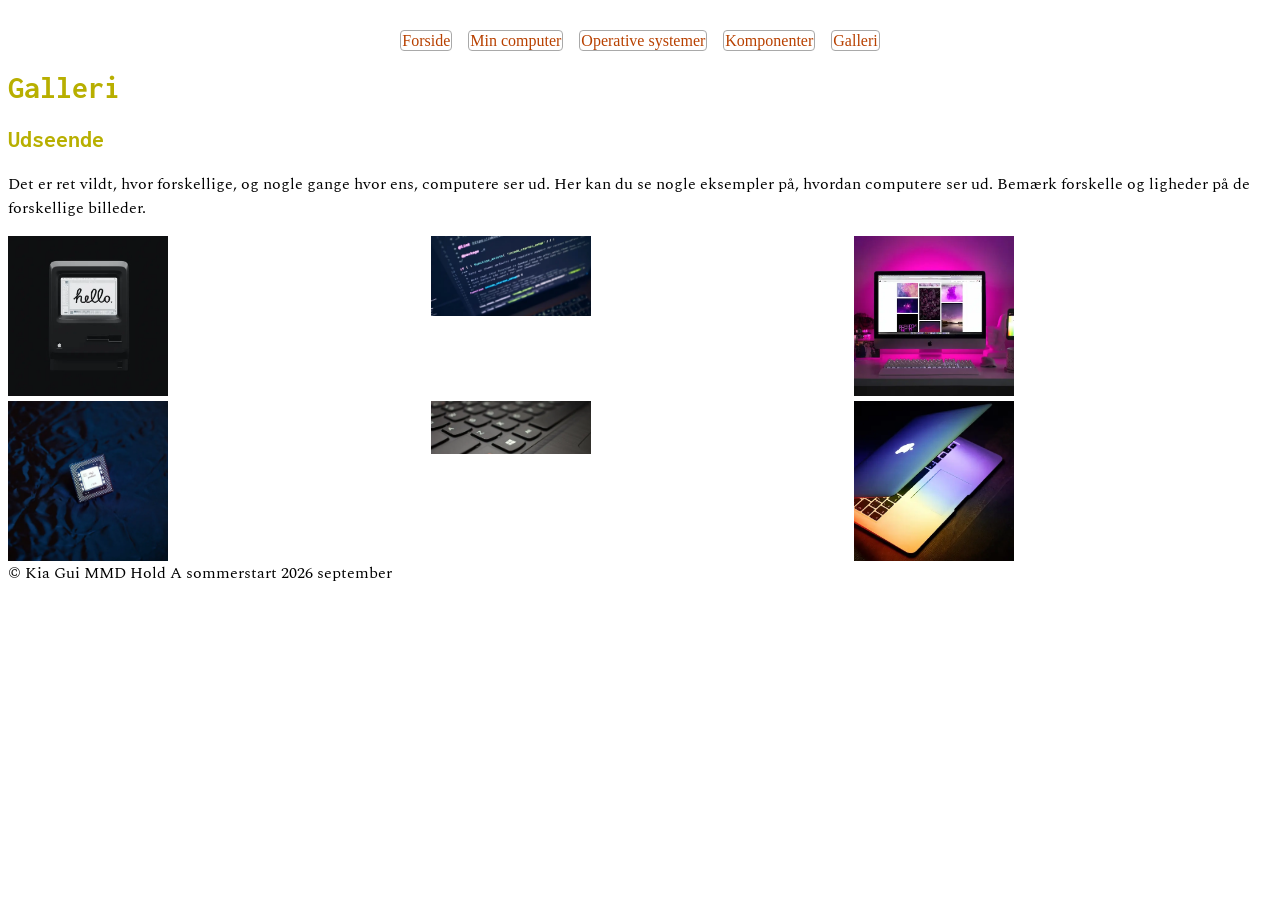
==== galleri.html @ df04bf2d "Add files via upload" ====
<!doctype html>
<html lang="en">
  <head>
       <title>Galleri</title>
  <meta name="robots" content="noindex" />
  <meta name="viewport" content="width=device-width, initial-scale=1.0" />
   <link rel="stylesheet" href="style/style.css">
   <link rel="stylesheet" href="style/pictures.css">


  </head>
  <body>
    <header>
      <nav class="Menu">
        <ul>
          <li>
            <a href="index.html">Forside</a>
          </li>
          <li>
            <a href="min_computer.html">Min computer</a>
          </li>
            <li>
            <a href="operativsystemer.html">Operative systemer</a>
          </li>
            <li>
            <a href=komponenter.html>Komponenter</a>
          </li>
            <li>
            <a href="galleri.html">Galleri</a>
          </li>
        </ul>
      </nav>
    </header>

    <h1>Galleri</h1>
    <h2>Udseende</h2>
    <p>Det er ret vildt, hvor forskellige, og nogle gange hvor ens, computere ser ud. Her kan du se nogle eksempler på, hvordan computere ser ud. Bemærk forskelle og ligheder på de forskellige billeder.</p>
   <div class="galleri">
    <img class="galleri1" src="imgs/galleri/apple-84.webp" alt="Apple computer">
    <img class="galleri2" src="imgs/galleri/code.webp" alt="Billede af computer kodning">
    <img class="galleri3" src="imgs/galleri/desktop-setup.webp" alt="Desktop computer setup">
    <img class="galleri4" src="imgs/galleri/intel-chip.webp" alt="Computer intel chip">
    <img class="galleri5" src="imgs/galleri/keyboard.webp" alt="Tastetur">
    <img class="galleri6" src="imgs/galleri/macbook.webp" alt="Ældre model af MacBook">
    </div>
  <footer>&#169 Kia Gui MMD Hold A sommerstart 2026 september</footer>  
</body>
</html>
---- style/style.css ----
@import url("https://fonts.googleapis.com/css2?family=Inconsolata:wght@200..900&display=swap");

@import url("https://fonts.googleapis.com/css2?family=Spectral&display=swap");

@media (max-width: 600px) {
  body {
    margin: 10px;
  }

  .galleri {
    grid-template-columns: 1fr;
  }

  img {
    width: 100%;
    height: auto;
  }
}

h1,
h2,
h3,
head {
  font-family: "Inconsolata", monospace;
  font-optical-sizing: auto;
  color: #b8af00;
}

p,
dd,
dt,
footer {
  font-family: "Spectral", serif;
  font-optical-sizing: auto;
  font-weight: 400;
  font-style: normal;
}

.Tabel {
  display: grid;
  grid-template-columns: 2fr 1fr; /*gør det er lige store kolloner mellem hver punkt med plads til tekst*/
  width: 400px;
}

.Tabel dt,
.Tabel dd {
  padding: 10px;
  margin: 0;
  border-bottom: 1px solid grey;
}

.Menu ul {
  /*resteeter indstillingerne for menuens ul punkter, så de kan ændres til det man selv ønsker*/
  list-style: none;
  margin: 0;
  padding: 0;
}

.Menu ul {
  display: flex; /*for at de vises ved siden af hinanden*/
  gap: 1rem; /*mellemrummet mellem hvert element*/
  margin-top: 2rem; /*toppens luft fra elementet*/
  justify-content: center; /*gøre at teksten bliver placret i midten af skærmen*/
}
.Menu a {
  color: #b84100;
  text-decoration: none;
  border: 1px solid darkgray;
  border-radius: 4px;
  padding: 1px;
}
.Menu a:hover {
  background-color: lightgray;
}

.cta {
  display: block;
  width: fit-content;
  margin: 2rem auto; /*2rem luft over/under og auto centrerer den vandret*/
  background-color: burlywood;
  color: darkred;
  padding: 30px 60px;
  font-size: 2.5rem;
  text-decoration: none;
  border-radius: 10px;
}
.cta:hover {
  background-color: darkgrey;
  color: white;
}

/*@media (max-width: 600px) {
  body {
    margin: 10px;
  }

  .galleri {
    grid-template-columns: 1fr;
  }

  img {
    width: 100%;
    height: auto;
  }

  nav ul {
    flex-direction: column;
  }
}*/
---- style/pictures.css ----
.first {
  width: 300px;
  height: auto;
}
.second {
  width: 300px;
  height: auto;
}

.galleri {
  display: grid;
  grid-template-columns: repeat(3, 1fr);
  gap: 5px;
}
.galleri1 {
  width: 10rem;
  height: 10rem;
}
.galleri2 {
  width: 10rem;
  height: auto;
}
.galleri3 {
  width: 10rem;
  height: auto;
}
.galleri4 {
  width: 10rem;
  height: auto;
}
.galleri5 {
  width: 10rem;
  height: auto;
}
.galleri6 {
  width: 10rem;
  height: auto;
}

.komponenter1,
.komponenter2,
.komponenter3,
.komponenter4,
.komponenter5,
.komponenter6 {
  width: 10rem;
  height: auto;
}

.operativsystemer1,
.operativsystemer2,
.operativsystemer3 {
  width: 10rem;
  height: auto;
}
.min-computer {
  width: 20em;
  height: auto;
}
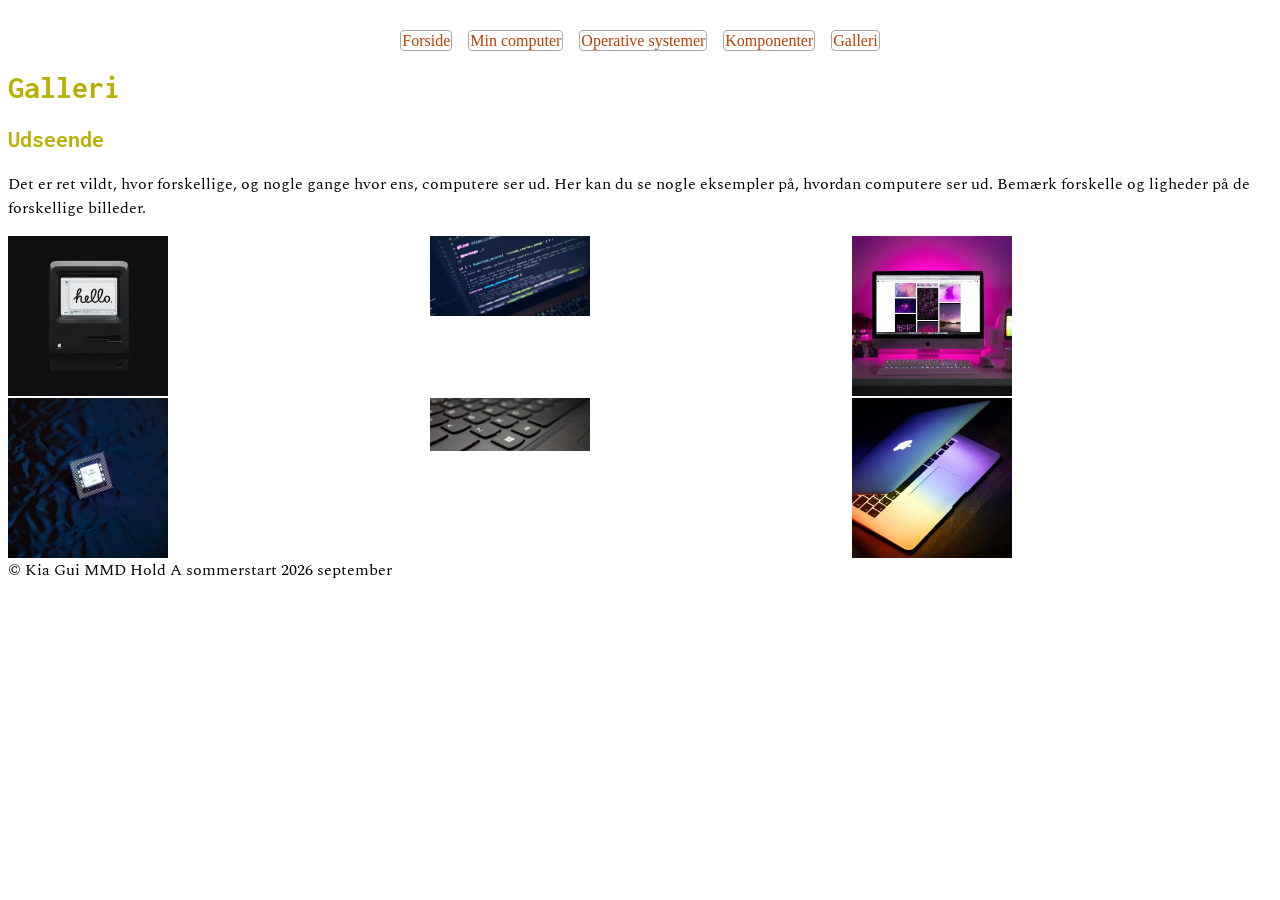
==== commit 569d57fd: "Add main content and footer to galleri.html" ====
--- a/galleri.html
+++ b/galleri.html
@@ -31,7 +31,7 @@
         </ul>
       </nav>
     </header>
-
+<main>
     <h1>Galleri</h1>
     <h2>Udseende</h2>
     <p>Det er ret vildt, hvor forskellige, og nogle gange hvor ens, computere ser ud. Her kan du se nogle eksempler på, hvordan computere ser ud. Bemærk forskelle og ligheder på de forskellige billeder.</p>
@@ -43,6 +43,7 @@
     <img class="galleri5" src="imgs/galleri/keyboard.webp" alt="Tastetur">
     <img class="galleri6" src="imgs/galleri/macbook.webp" alt="Ældre model af MacBook">
     </div>
+  </main>
   <footer>&#169 Kia Gui MMD Hold A sommerstart 2026 september</footer>  
 </body>
 </html>
--- a/style/style.css
+++ b/style/style.css
@@ -1,21 +1,6 @@
 @import url("https://fonts.googleapis.com/css2?family=Inconsolata:wght@200..900&display=swap");
 
 @import url("https://fonts.googleapis.com/css2?family=Spectral&display=swap");
-
-@media (max-width: 600px) {
-  body {
-    margin: 10px;
-  }
-
-  .galleri {
-    grid-template-columns: 1fr;
-  }
-
-  img {
-    width: 100%;
-    height: auto;
-  }
-}
 
 h1,
 h2,
@@ -56,6 +41,22 @@
   padding: 0;
 }
 
+.cta {
+  display: block;
+  width: fit-content;
+  margin: 2rem auto; /*2rem luft over/under og auto centrerer den vandret*/
+  background-color: burlywood;
+  color: darkred;
+  padding: 30px 60px;
+  font-size: 2.5rem;
+  text-decoration: none;
+  border-radius: 10px;
+}
+.cta:hover {
+  background-color: darkgrey;
+  color: white;
+}
+
 .Menu ul {
   display: flex; /*for at de vises ved siden af hinanden*/
   gap: 1rem; /*mellemrummet mellem hvert element*/
@@ -72,38 +73,3 @@
 .Menu a:hover {
   background-color: lightgray;
 }
-
-.cta {
-  display: block;
-  width: fit-content;
-  margin: 2rem auto; /*2rem luft over/under og auto centrerer den vandret*/
-  background-color: burlywood;
-  color: darkred;
-  padding: 30px 60px;
-  font-size: 2.5rem;
-  text-decoration: none;
-  border-radius: 10px;
-}
-.cta:hover {
-  background-color: darkgrey;
-  color: white;
-}
-
-/*@media (max-width: 600px) {
-  body {
-    margin: 10px;
-  }
-
-  .galleri {
-    grid-template-columns: 1fr;
-  }
-
-  img {
-    width: 100%;
-    height: auto;
-  }
-
-  nav ul {
-    flex-direction: column;
-  }
-}*/
--- a/style/pictures.css
+++ b/style/pictures.css
@@ -10,7 +10,7 @@
 .galleri {
   display: grid;
   grid-template-columns: repeat(3, 1fr);
-  gap: 5px;
+  gap: 2px;
 }
 .galleri1 {
   width: 10rem;
